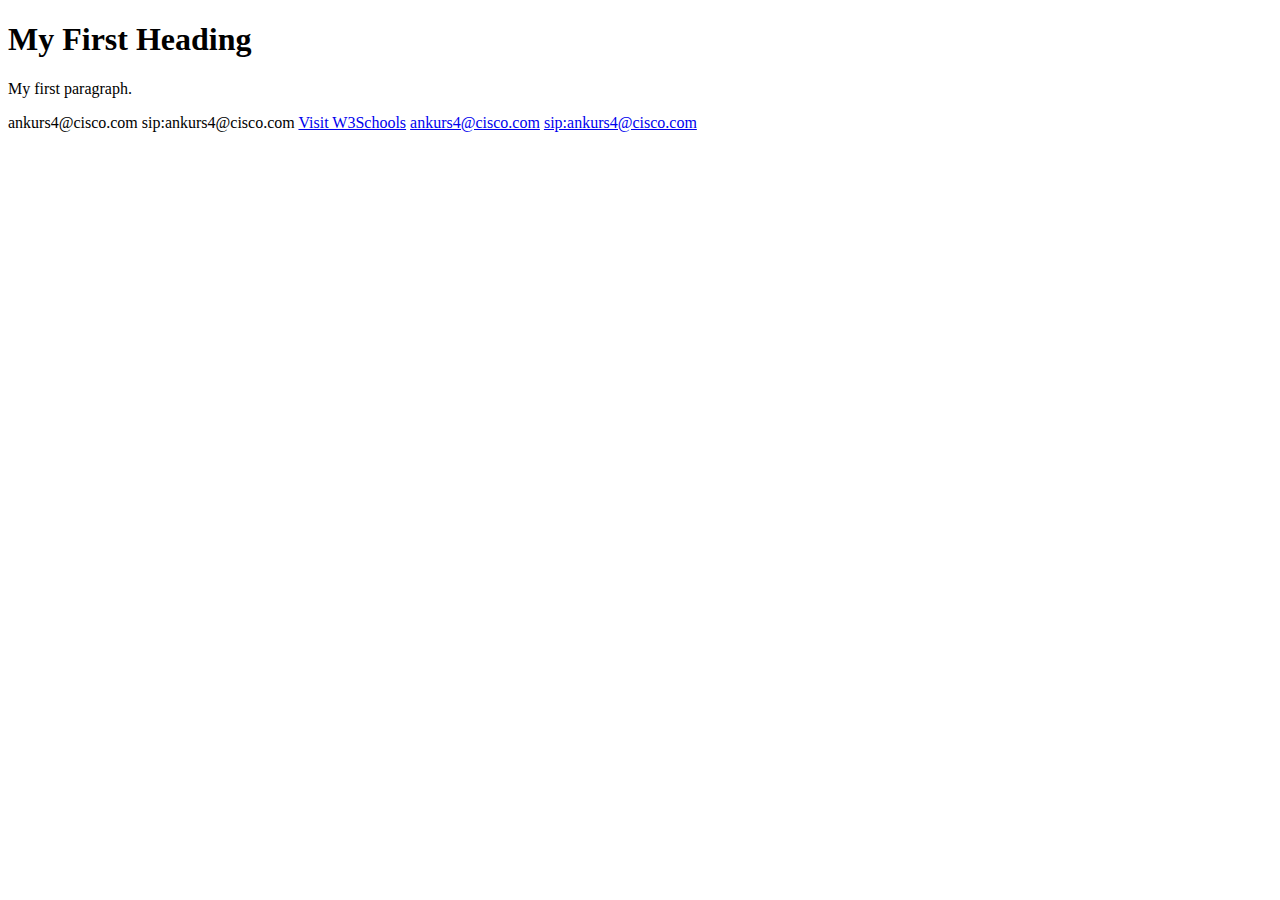
==== index.html @ a56ffa64 "slight change" ====
<!DOCTYPE html>
<html>
<body>

<h1>My First Heading</h1>
<p>My first paragraph.</p>

ankurs4@cisco.com
sip:ankurs4@cisco.com
<a href="https://www.w3schools.com">Visit W3Schools</a>
<a href="ankurs4@cisco.com">ankurs4@cisco.com</a>
<a href="sip:ankurs4@cisco.com">sip:ankurs4@cisco.com</a>
</body>
</html>
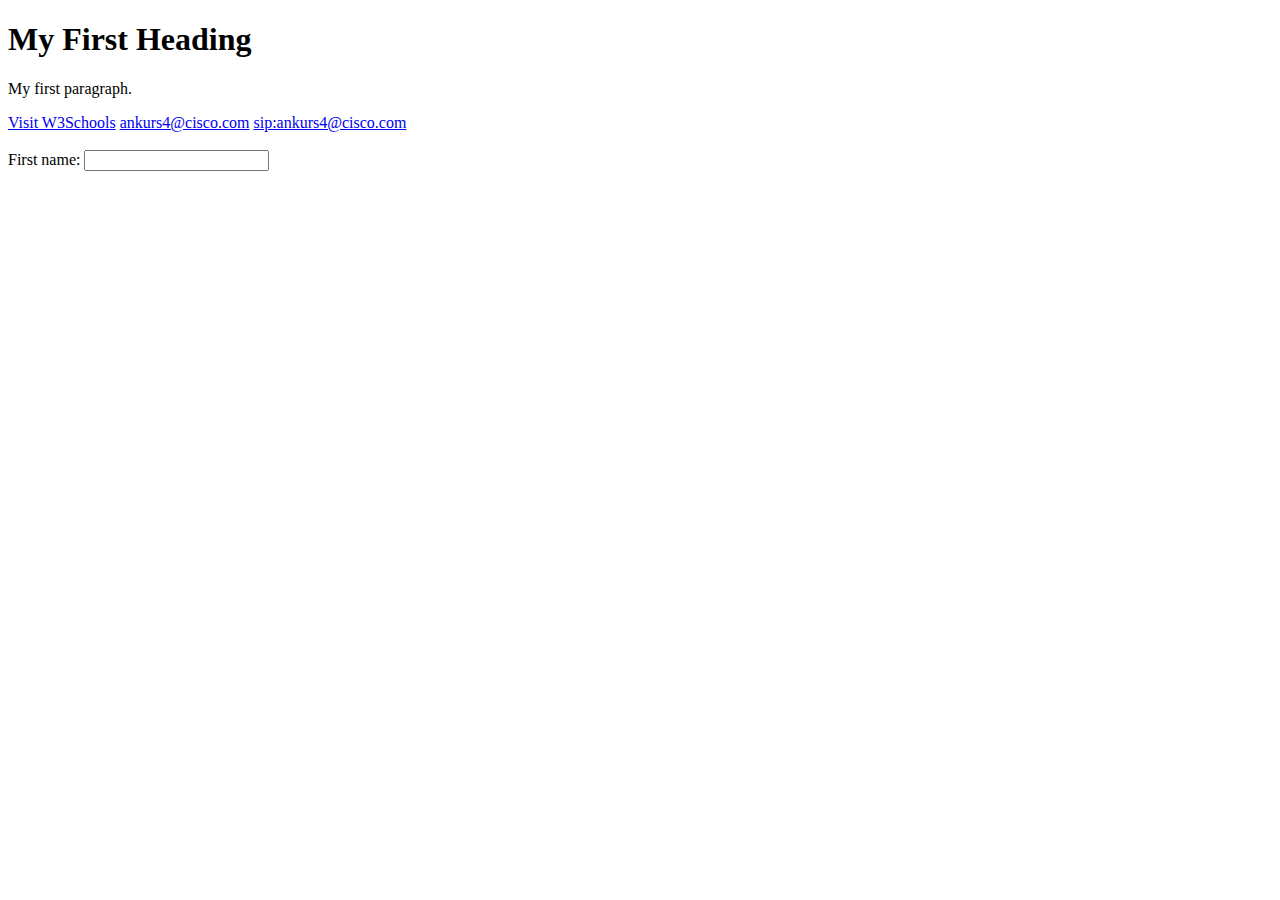
==== commit 649d328b: "add a input text field" ====
--- a/index.html
+++ b/index.html
@@ -5,10 +5,16 @@
 <h1>My First Heading</h1>
 <p>My first paragraph.</p>
 
-ankurs4@cisco.com
-sip:ankurs4@cisco.com
 <a href="https://www.w3schools.com">Visit W3Schools</a>
 <a href="ankurs4@cisco.com">ankurs4@cisco.com</a>
 <a href="sip:ankurs4@cisco.com">sip:ankurs4@cisco.com</a>
+
+<br/>
+<br/>
+
+<label for="fname">First name:</label>
+<input type="text" id="fname" name="fname"> 
+<br/>
+
 </body>
 </html>
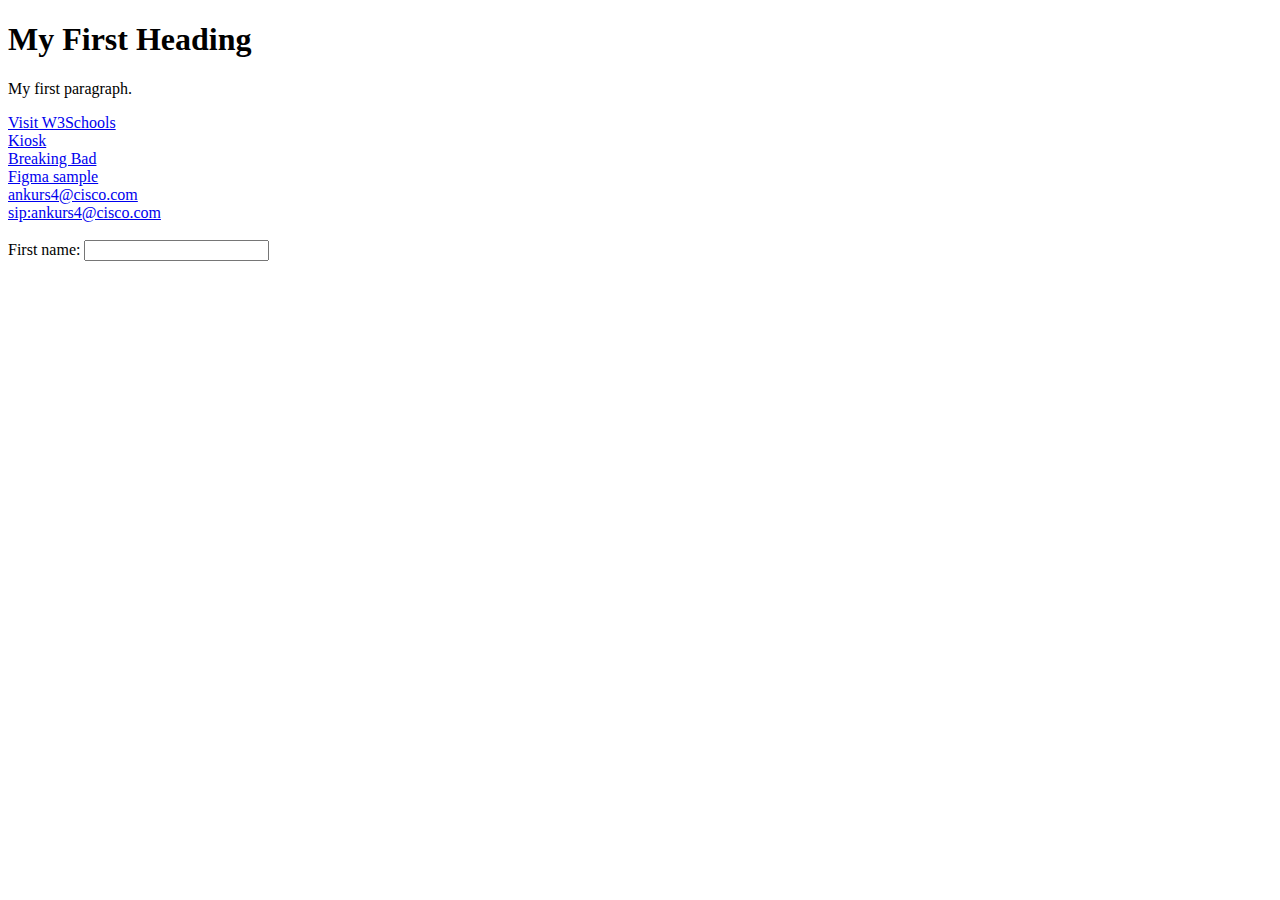
==== commit 8b6e0d1b: "add breakingbad and figma link" ====
--- a/index.html
+++ b/index.html
@@ -6,7 +6,15 @@
 <p>My first paragraph.</p>
 
 <a href="https://www.w3schools.com">Visit W3Schools</a>
+<br/>
+<a href="kiosk/index.html">Kiosk</a>
+<br/>
+<a href="breakingbad/index.html">Breaking Bad</a>
+<br/>
+<a href="https://www.figma.com/proto/nAPJExVMsljEqywkAEZ0ci/Branding-and-personalization-for-Ph2?page-id=207%3A293&node-id=212%3A1138&viewport=336%2C48%2C0.07&scaling=contain&starting-point-node-id=212%3A1138&show-proto-sidebar=1">Figma sample</a>
+<br/>
 <a href="ankurs4@cisco.com">ankurs4@cisco.com</a>
+<br/>
 <a href="sip:ankurs4@cisco.com">sip:ankurs4@cisco.com</a>
 
 <br/>
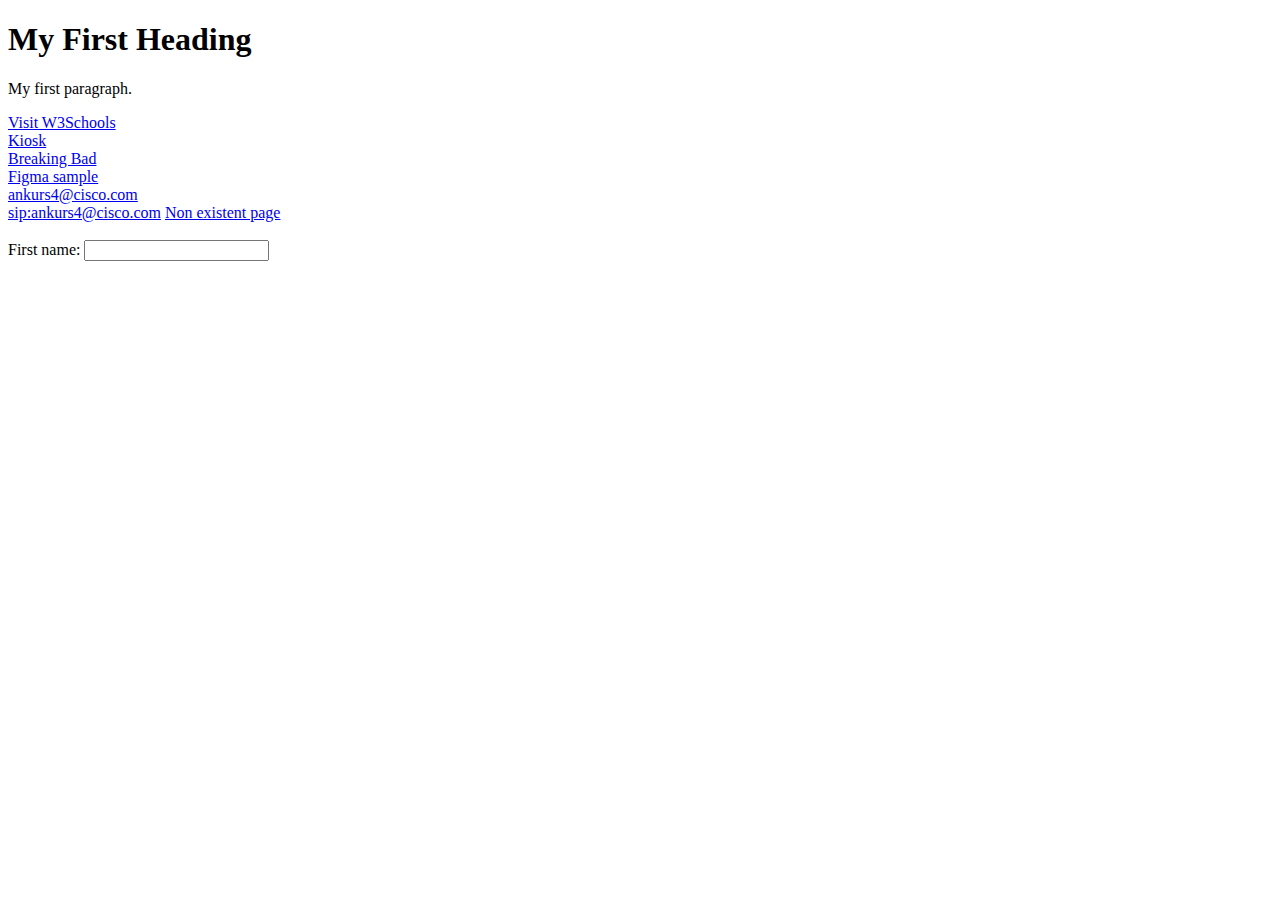
==== commit 20b1d82c: "add link to non existent page" ====
--- a/index.html
+++ b/index.html
@@ -17,6 +17,8 @@
 <br/>
 <a href="sip:ankurs4@cisco.com">sip:ankurs4@cisco.com</a>
 
+<a href="https://www.githubbbb.com">Non existent page</a>
+
 <br/>
 <br/>
 
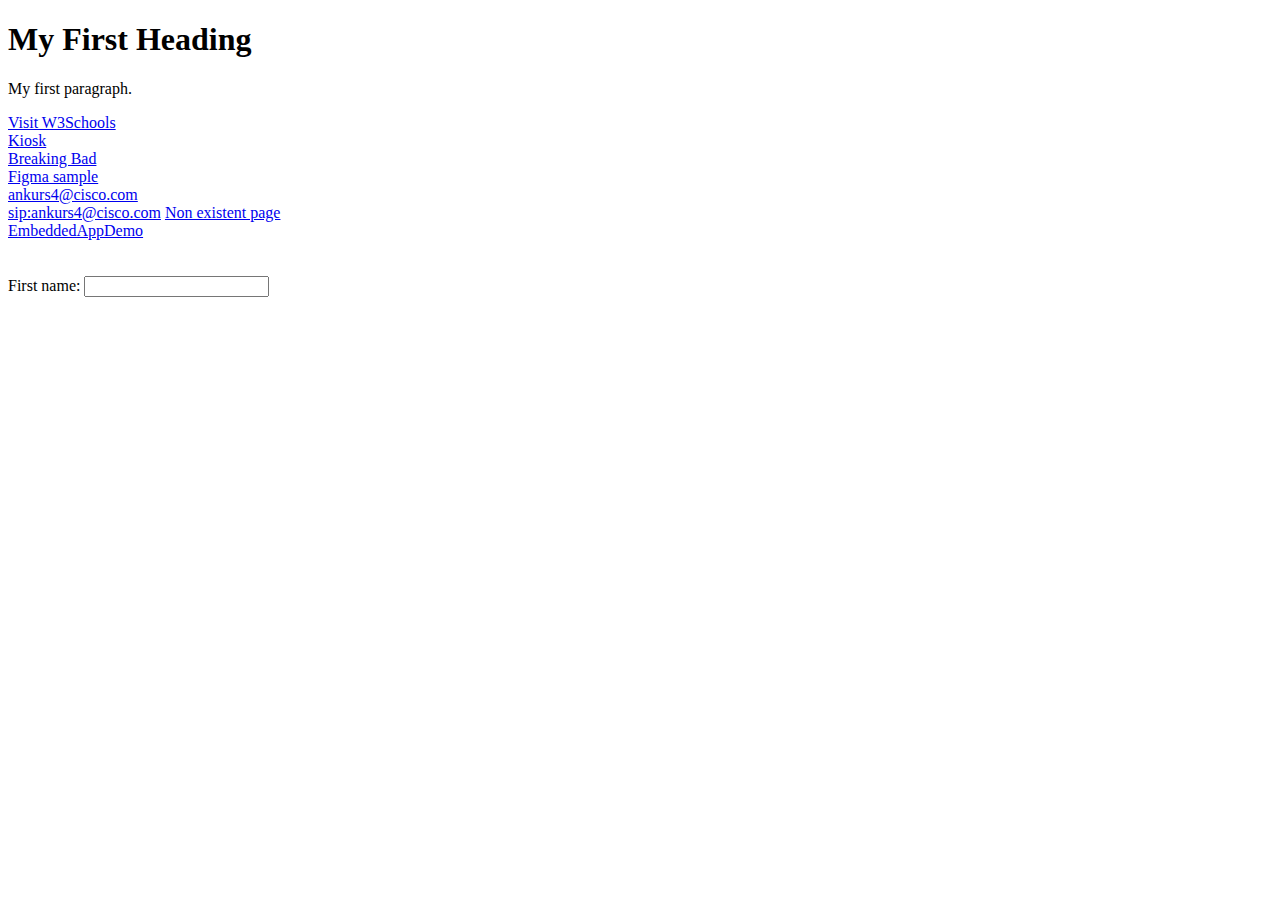
==== commit 307949ca: "add webex embedded app demo" ====
--- a/index.html
+++ b/index.html
@@ -20,6 +20,11 @@
 <a href="https://www.githubbbb.com">Non existent page</a>
 
 <br/>
+
+<a href="EmbeddedAppDemo/demo_local.html">EmbeddedAppDemo</a>
+<br/>
+
+<br/>
 <br/>
 
 <label for="fname">First name:</label>
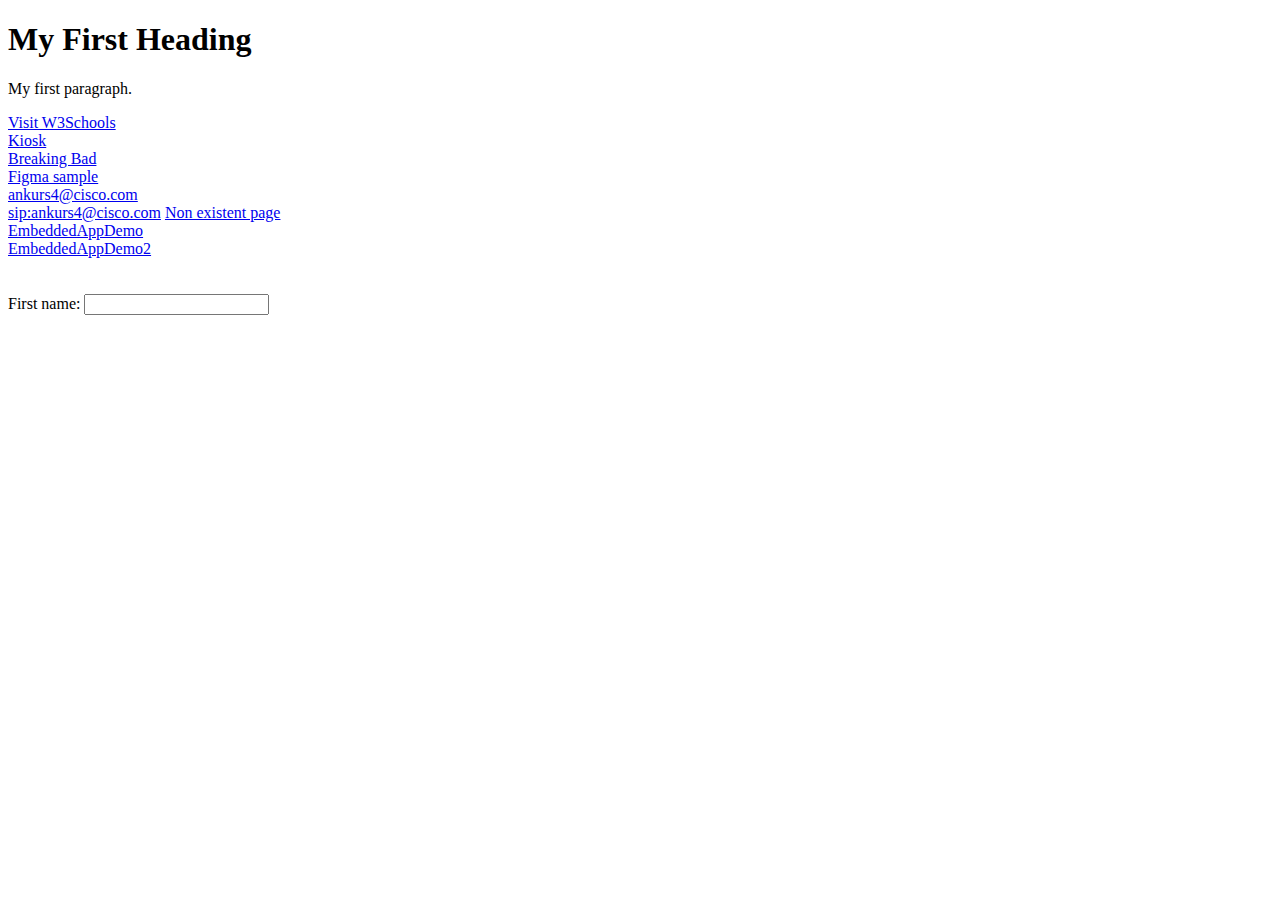
==== commit 79b78e47: "New embedded app friday coke demo" ====
--- a/index.html
+++ b/index.html
@@ -22,6 +22,10 @@
 <br/>
 
 <a href="EmbeddedAppDemo/demo_local.html">EmbeddedAppDemo</a>
+
+<br/>
+
+<a href="embedded_app_hello/index.html">EmbeddedAppDemo2</a>
 <br/>
 
 <br/>
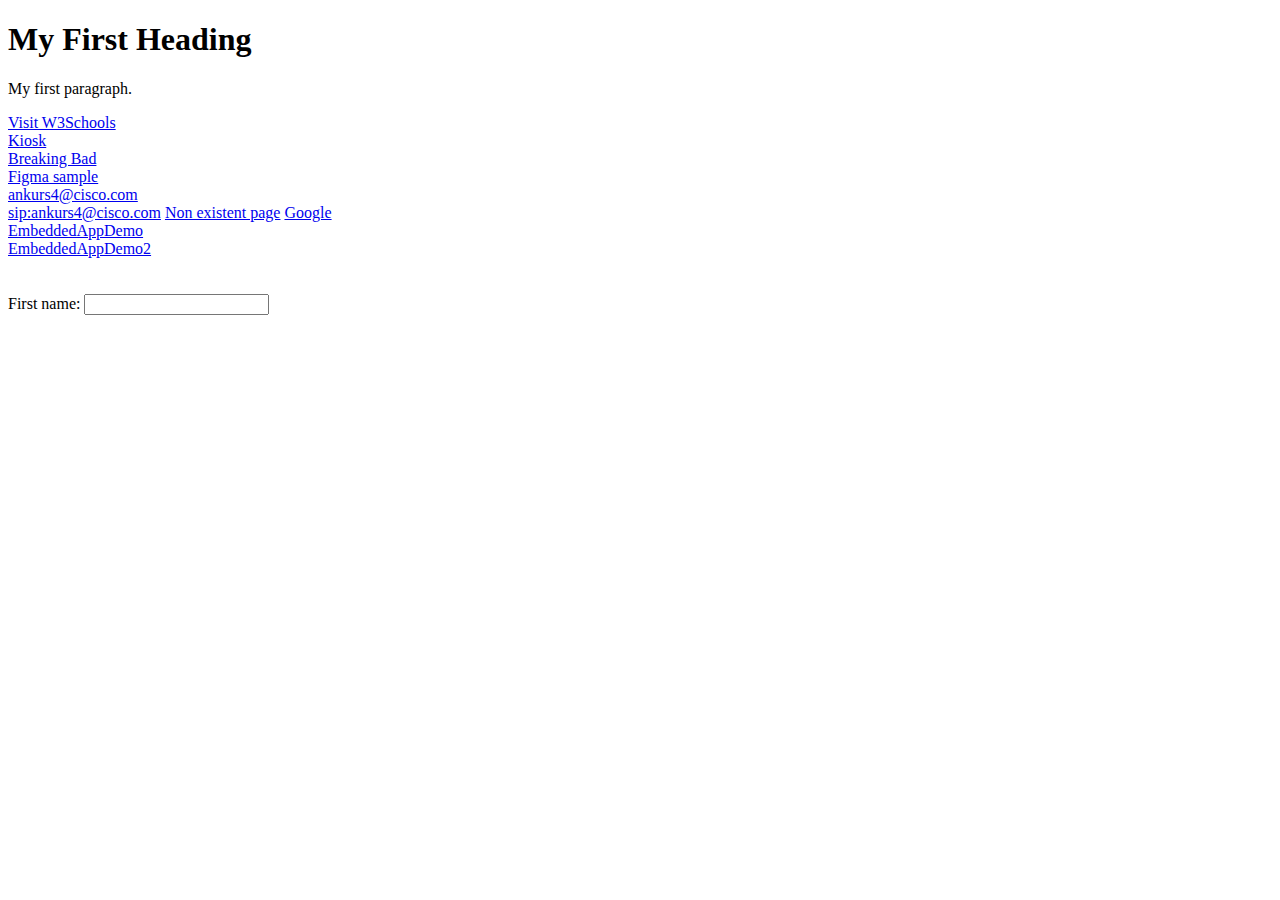
==== commit f79526f6: "add google link" ====
--- a/index.html
+++ b/index.html
@@ -19,6 +19,7 @@
 
 <a href="https://www.githubbbb.com">Non existent page</a>
 
+<a href="https://www.google.com">Google</a>
 <br/>
 
 <a href="EmbeddedAppDemo/demo_local.html">EmbeddedAppDemo</a>
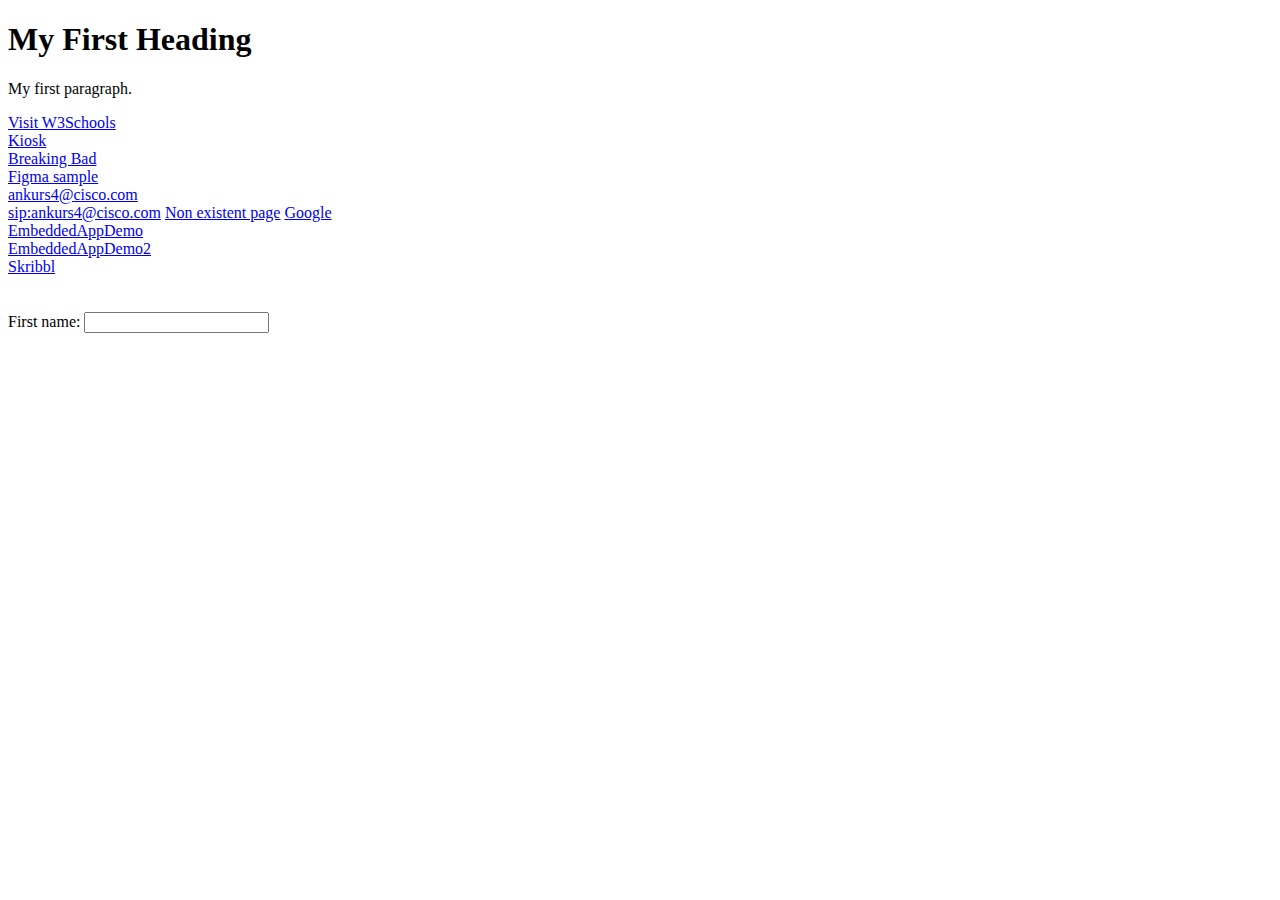
==== commit 7e00b847: "add skribbl" ====
--- a/index.html
+++ b/index.html
@@ -29,6 +29,9 @@
 <a href="embedded_app_hello/index.html">EmbeddedAppDemo2</a>
 <br/>
 
+<a href="skribbl/index.html">Skribbl</a>
+<br/>
+
 <br/>
 <br/>
 
